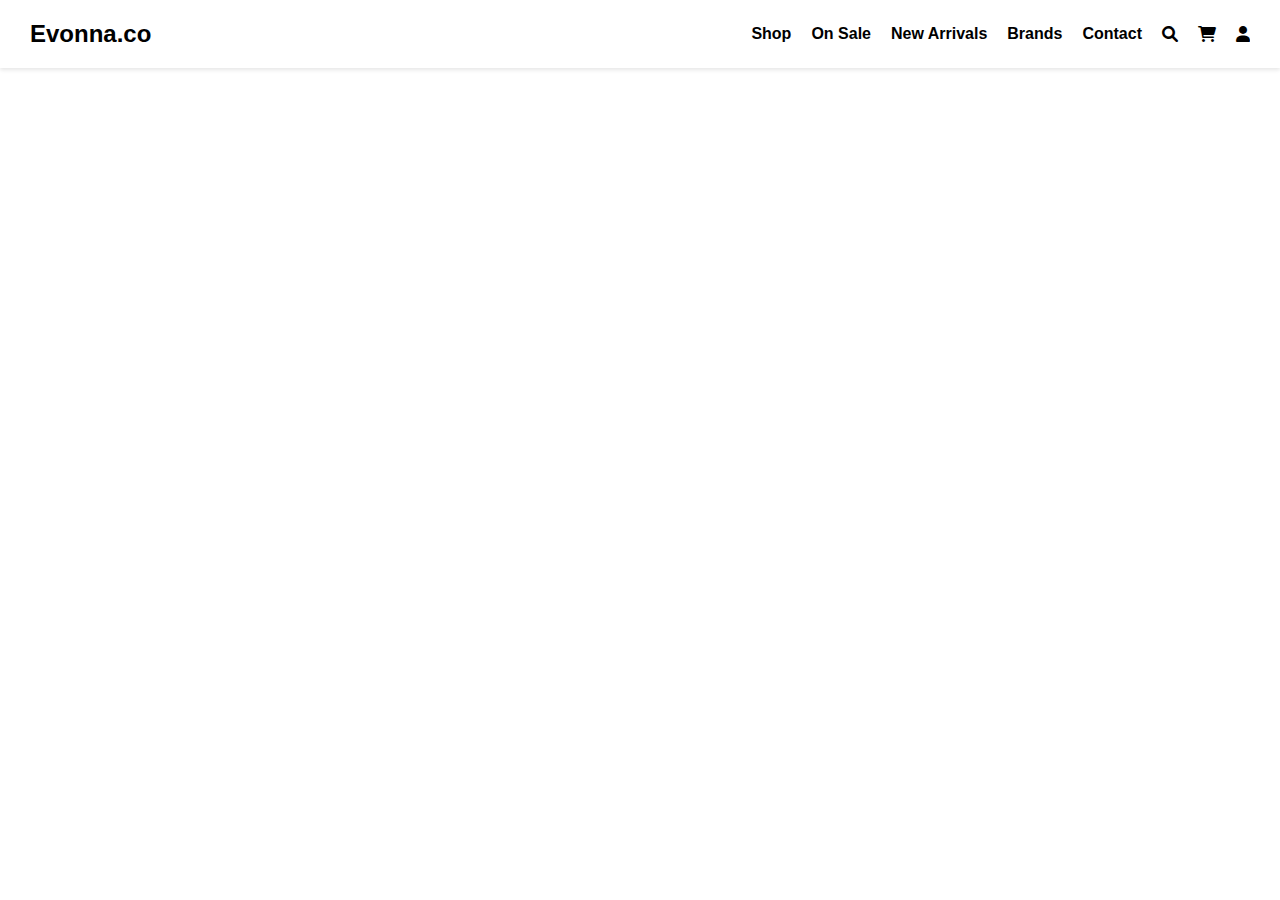
==== index.html @ d6cb056d "123" ====
<!DOCTYPE html>
<html lang="en">
    <head>
        <meta charset="UTF-8">
        <meta name="viewport" content="width=device-width, initial-scale=1.0">
        <title>Evonna.co</title>
        <link rel="stylesheet" href="stylesheet.css">
        <!-- Include Font Awesome for Icons -->
        <link rel="stylesheet" href="https://cdnjs.cloudflare.com/ajax/libs/font-awesome/6.0.0-beta3/css/all.min.css">
    </head>
    <body>
        <div class="navbar">
            <a href="index.html" class="logo">Evonna.co</a>
            <div class="navbarR">
                <a href="#">Shop</a>
                <a href="#">On Sale</a>
                <a href="#">New Arrivals</a>
                <a href="#">Brands</a>
                <a href="#">Contact</a>
                <a class="fas fa-search"></a>
                <a class="fas fa-shopping-cart"></a>
                <a class="fas fa-user"></a>
            </div>
        </div>
    </body>
</html>
---- stylesheet.css ----
* {
    margin: 0;
    padding: 0;
    box-sizing: border-box;
}

body {
    margin: 0;
    font-family: Arial, sans-serif;
}

.navbar {
    width: 100%;
    background-color: #fff;
    display: flex;
    justify-content: space-between;
    align-items: center;
    padding: 10px 20px;
    box-shadow: 0 2px 4px rgba(0, 0, 0, 0.1);
    flex-wrap: wrap;
}

.navbar a {
    color: #000;
    text-decoration: none;
    font-size: 16px;
    margin: 0 10px;
    padding: 10px 0;
    font-weight: bold;
}

.navbar a:hover {
    color: #ffcb76;
}

.navbar .logo {
    font-size: 24px;
    font-weight: bold;
}

.navbarR {
    display: flex;
    align-items: center;
    flex-wrap: wrap;
}

.navbarR a {
    margin: 0 10px;
    font-weight: bold;
}

.navbarR i {
    margin-left: 15px;
    cursor: pointer;
    color: #000;
}

@media screen and (max-width: 500px) {
    .navbar {
        flex-direction: column;
        align-items: flex-start;
        padding: 10px 20px;
    }

    .navbar a, .navbarR a {
        margin: 5px 0;
    }

    .navbarR {
        flex-direction: column;
        align-items: flex-start;
    }
}
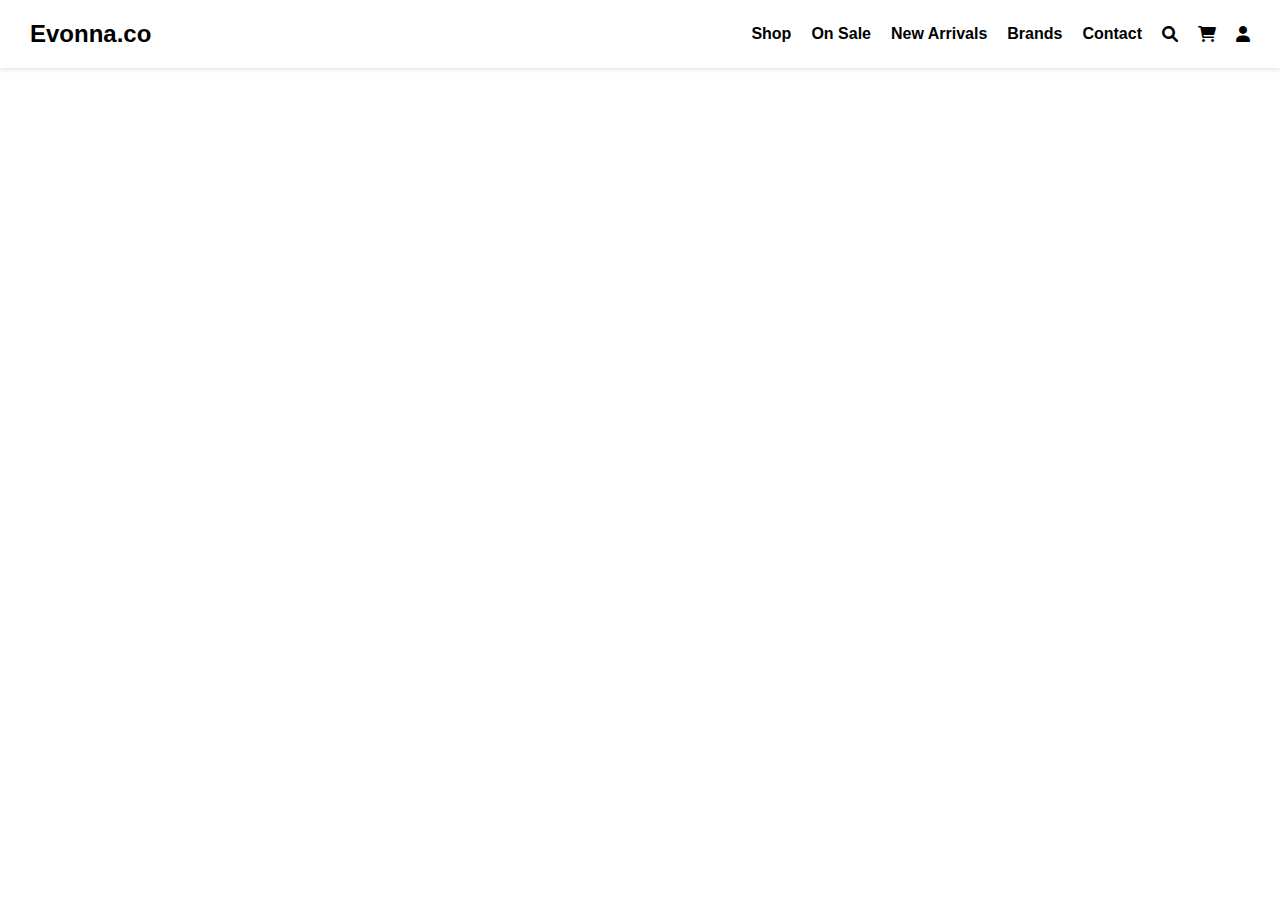
==== commit 312596a4: "123" ====
--- a/index.html
+++ b/index.html
@@ -7,8 +7,14 @@
         <link rel="stylesheet" href="stylesheet.css">
         <!-- Include Font Awesome for Icons -->
         <link rel="stylesheet" href="https://cdnjs.cloudflare.com/ajax/libs/font-awesome/6.0.0-beta3/css/all.min.css">
+        <script src="script.js"></script>
     </head>
     <body>
+        <div class="loading-screen">
+            <img src="images/evonnaco.png" alt="Evonna.co Logo">
+            <div class="loading-animation"></div>
+        </div>
+        
         <div class="navbar">
             <a href="index.html" class="logo">Evonna.co</a>
             <div class="navbarR">
@@ -19,7 +25,7 @@
                 <a href="#">Contact</a>
                 <a class="fas fa-search"></a>
                 <a class="fas fa-shopping-cart"></a>
-                <a class="fas fa-user"></a>
+                <a href="login.html" class="fas fa-user"></a>
             </div>
         </div>
     </body>
--- a/stylesheet.css
+++ b/stylesheet.css
@@ -70,4 +70,38 @@
         flex-direction: column;
         align-items: flex-start;
     }
+}
+
+/* Add styles for the loading screen */
+.loading-screen {
+    position: fixed;
+    top: 0;
+    left: 0;
+    width: 100%;
+    height: 100%;
+    background-color: #ffffff; /* Set your desired background color */
+    display: flex;
+    justify-content: center;
+    align-items: center;
+    z-index: 9999; /* Make sure it's on top of other content */
+}
+
+.loading-animation {
+    /* Customize your loading animation here */
+    width: 50px;
+    height: 50px;
+    border: 4px solid #333; /* Set your desired color */
+    border-top: 4px solid #f8a623; /* Set a different color for animation */
+    border-radius: 50%;
+    animation: spin 1s infinite linear;
+}
+
+@keyframes spin {
+    0% { transform: rotate(0); }
+    100% { transform: rotate(360deg); }
+}
+
+/* Hide the loading screen when content is loaded */
+body.loaded .loading-screen {
+    display: none;
 }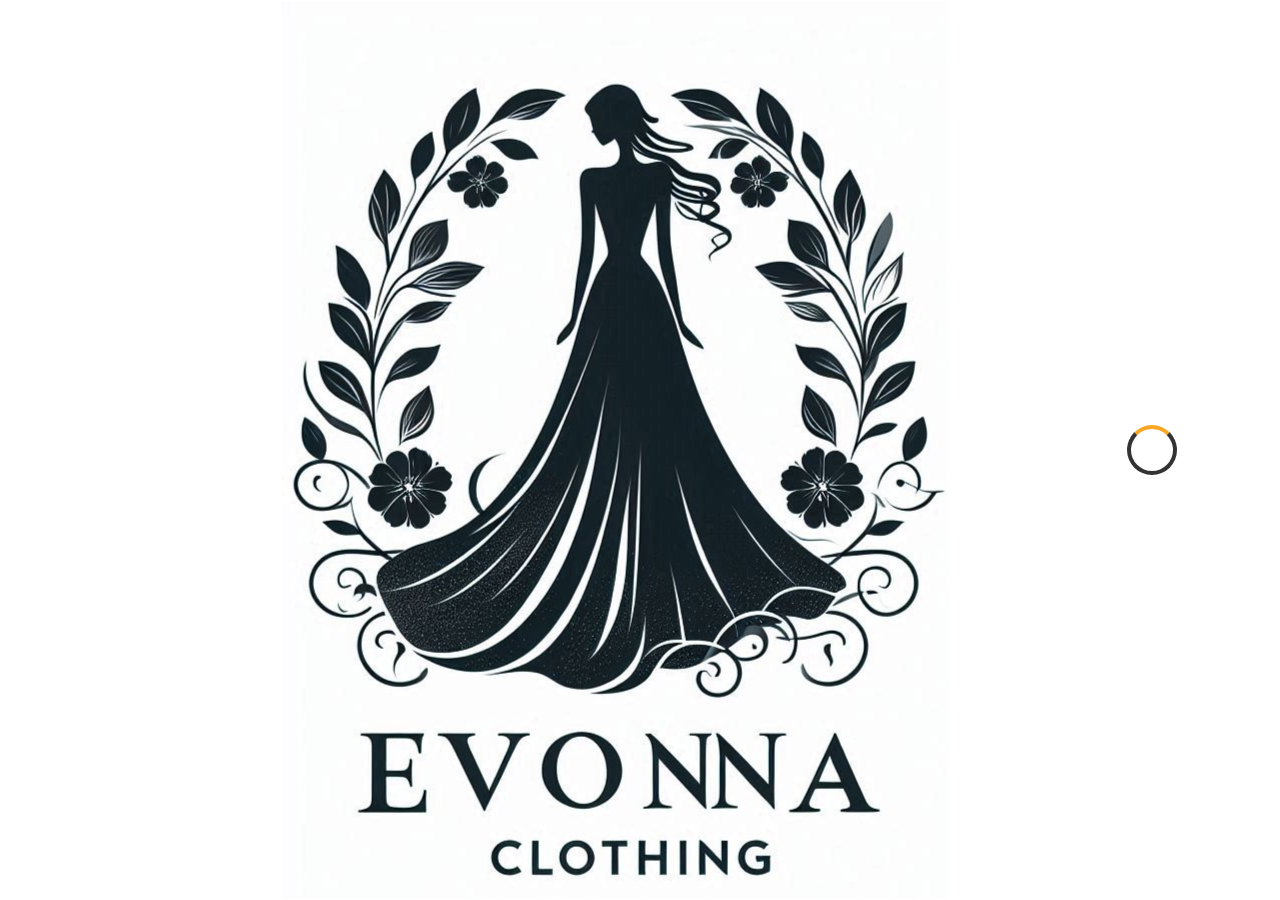
==== commit 7b60c4e3: "123" ====
--- a/index.html
+++ b/index.html
@@ -5,7 +5,6 @@
         <meta name="viewport" content="width=device-width, initial-scale=1.0">
         <title>Evonna.co</title>
         <link rel="stylesheet" href="stylesheet.css">
-        <!-- Include Font Awesome for Icons -->
         <link rel="stylesheet" href="https://cdnjs.cloudflare.com/ajax/libs/font-awesome/6.0.0-beta3/css/all.min.css">
         <script src="script.js"></script>
     </head>
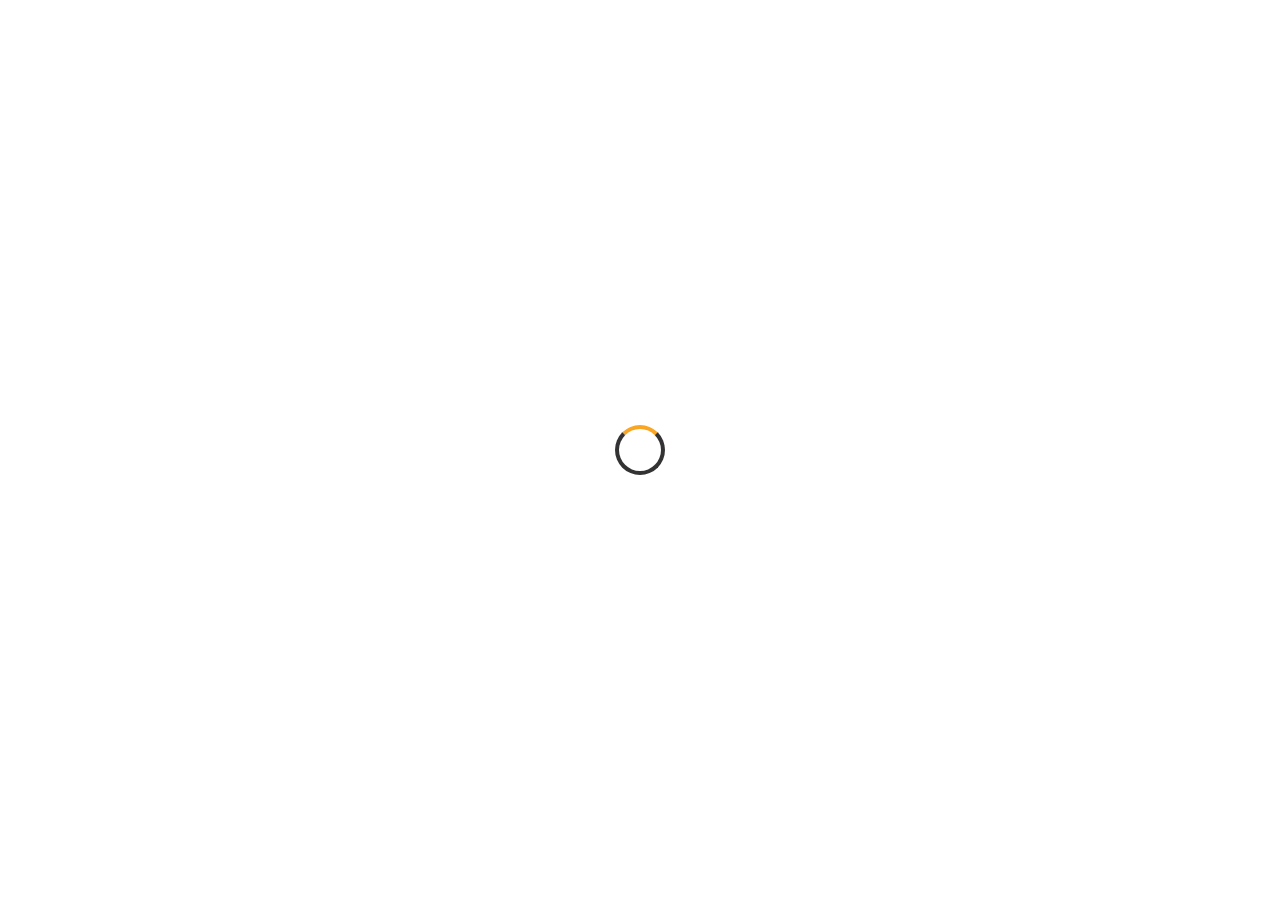
==== commit 4c595b61: "123" ====
--- a/index.html
+++ b/index.html
@@ -10,7 +10,6 @@
     </head>
     <body>
         <div class="loading-screen">
-            <img src="images/evonnaco.png" alt="Evonna.co Logo">
             <div class="loading-animation"></div>
         </div>
         
@@ -28,4 +27,4 @@
             </div>
         </div>
     </body>
-</html>
+</html>--- a/stylesheet.css
+++ b/stylesheet.css
@@ -7,6 +7,10 @@
 body {
     margin: 0;
     font-family: Arial, sans-serif;
+    background-image: url('images/background.jpg');
+    background-size: cover;
+    background-repeat: no-repeat;
+    background-attachment: fixed;
 }
 
 .navbar {
@@ -72,26 +76,24 @@
     }
 }
 
-/* Add styles for the loading screen */
 .loading-screen {
     position: fixed;
     top: 0;
     left: 0;
     width: 100%;
     height: 100%;
-    background-color: #ffffff; /* Set your desired background color */
+    background-color: #ffffff;
     display: flex;
     justify-content: center;
     align-items: center;
-    z-index: 9999; /* Make sure it's on top of other content */
+    z-index: 9999;
 }
 
 .loading-animation {
-    /* Customize your loading animation here */
     width: 50px;
     height: 50px;
-    border: 4px solid #333; /* Set your desired color */
-    border-top: 4px solid #f8a623; /* Set a different color for animation */
+    border: 4px solid #333;
+    border-top: 4px solid #f8a623;
     border-radius: 50%;
     animation: spin 1s infinite linear;
 }
@@ -101,7 +103,6 @@
     100% { transform: rotate(360deg); }
 }
 
-/* Hide the loading screen when content is loaded */
 body.loaded .loading-screen {
     display: none;
 }